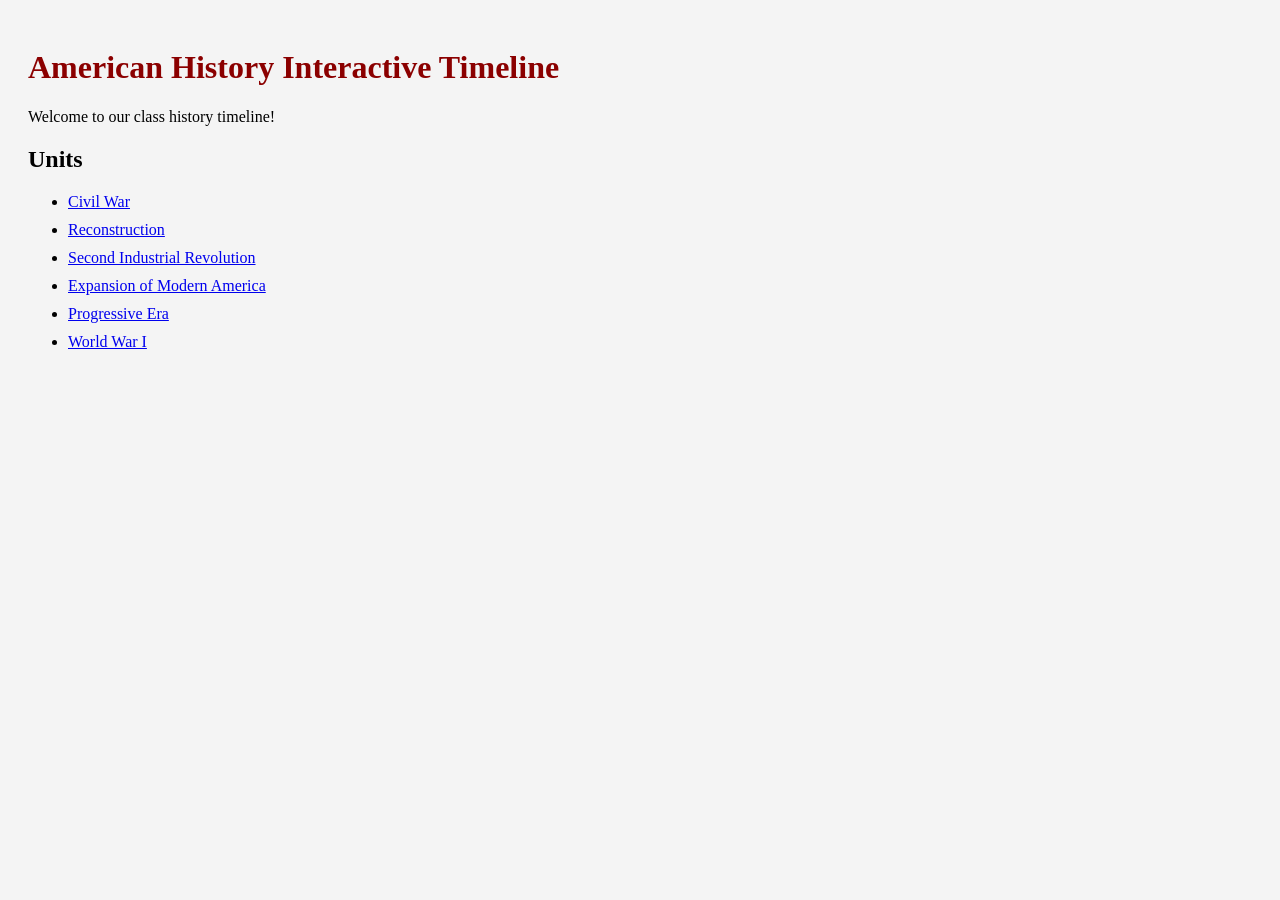
==== index.html @ 5c468af1 "Update index.html" ====
<!DOCTYPE html>
<html>
<head>
    <title>American History Timeline</title>
    <link rel="stylesheet" href="style.css">
</head>

<body>

    <h1>American History Interactive Timeline</h1>

    <p>Welcome to our class history timeline!</p>

    <h2>Units</h2>

    <ul>
        <li><a href="civil-war.html">Civil War</a></li>
        <li><a href="reconstruction.html">Reconstruction</a></li>
        <li><a href="second-industrial-revolution.html">Second Industrial Revolution</a></li>
        <li><a href="expansion-of-modern-america.html">Expansion of Modern America</a></li>
        <li><a href="progressive-era.html">Progressive Era</a></li>
        <li><a href="ww1.html">World War I</a></li>
    </ul>

</body>
</html>
---- style.css ----
body {
    font-family: "Times New Roman";
    background-color: #f4f4f4;
    padding: 20px;
}

h1 {
    color: darkred;
}

li {
    margin-bottom: 10px;
}
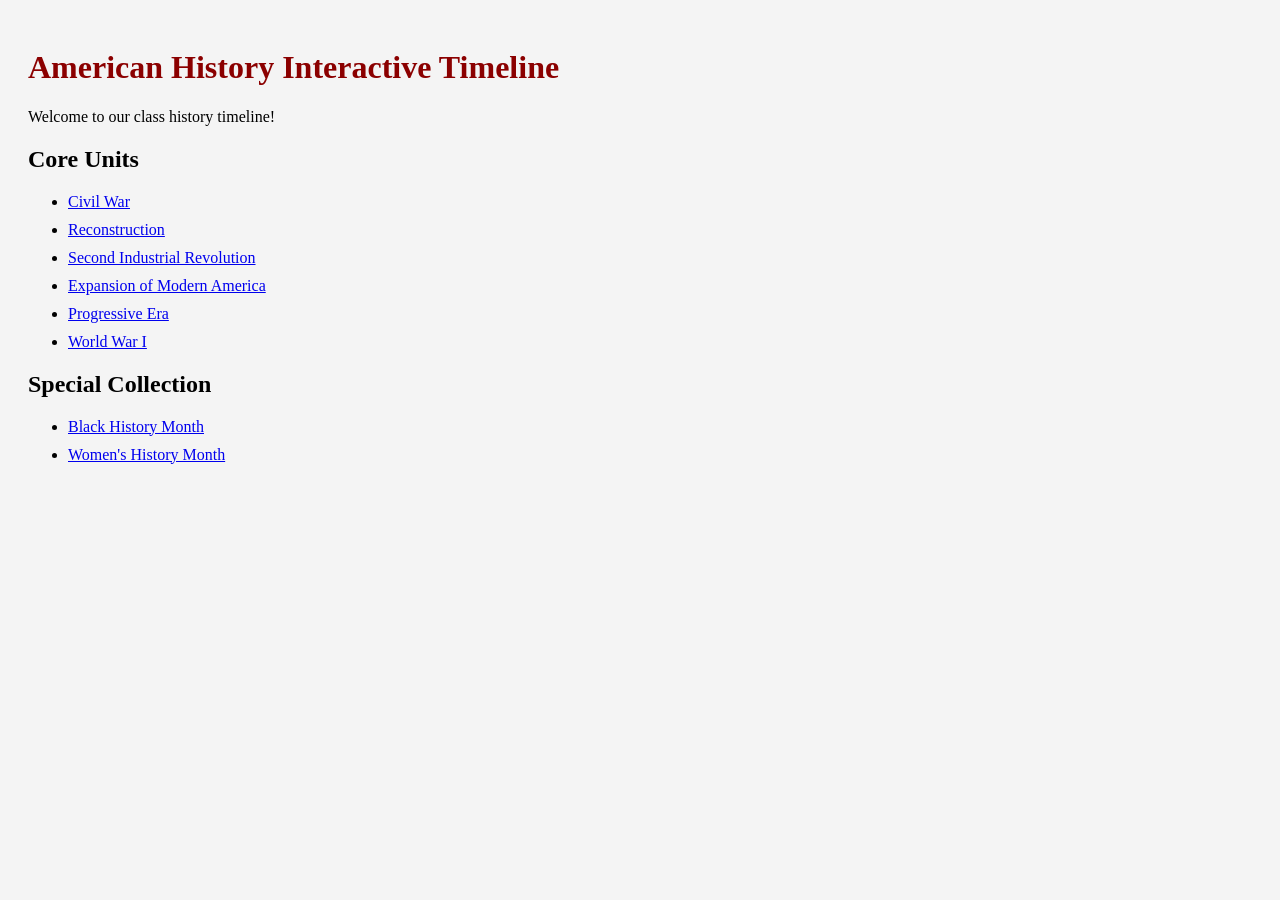
==== commit 77ce89d6: "Update index.html" ====
--- a/index.html
+++ b/index.html
@@ -11,7 +11,7 @@
 
     <p>Welcome to our class history timeline!</p>
 
-    <h2>Units</h2>
+    <h2>Core Units</h2>
 
     <ul>
         <li><a href="civil-war.html">Civil War</a></li>
@@ -22,5 +22,11 @@
         <li><a href="ww1.html">World War I</a></li>
     </ul>
 
+     <h2>Special Collection</h2>
+    
+     <ul>
+        <li><a href="black-history-month.html">Black History Month</a></li>
+         <li><a href="women's-history-month.html">Women's History Month</a></li>
+
 </body>
 </html>
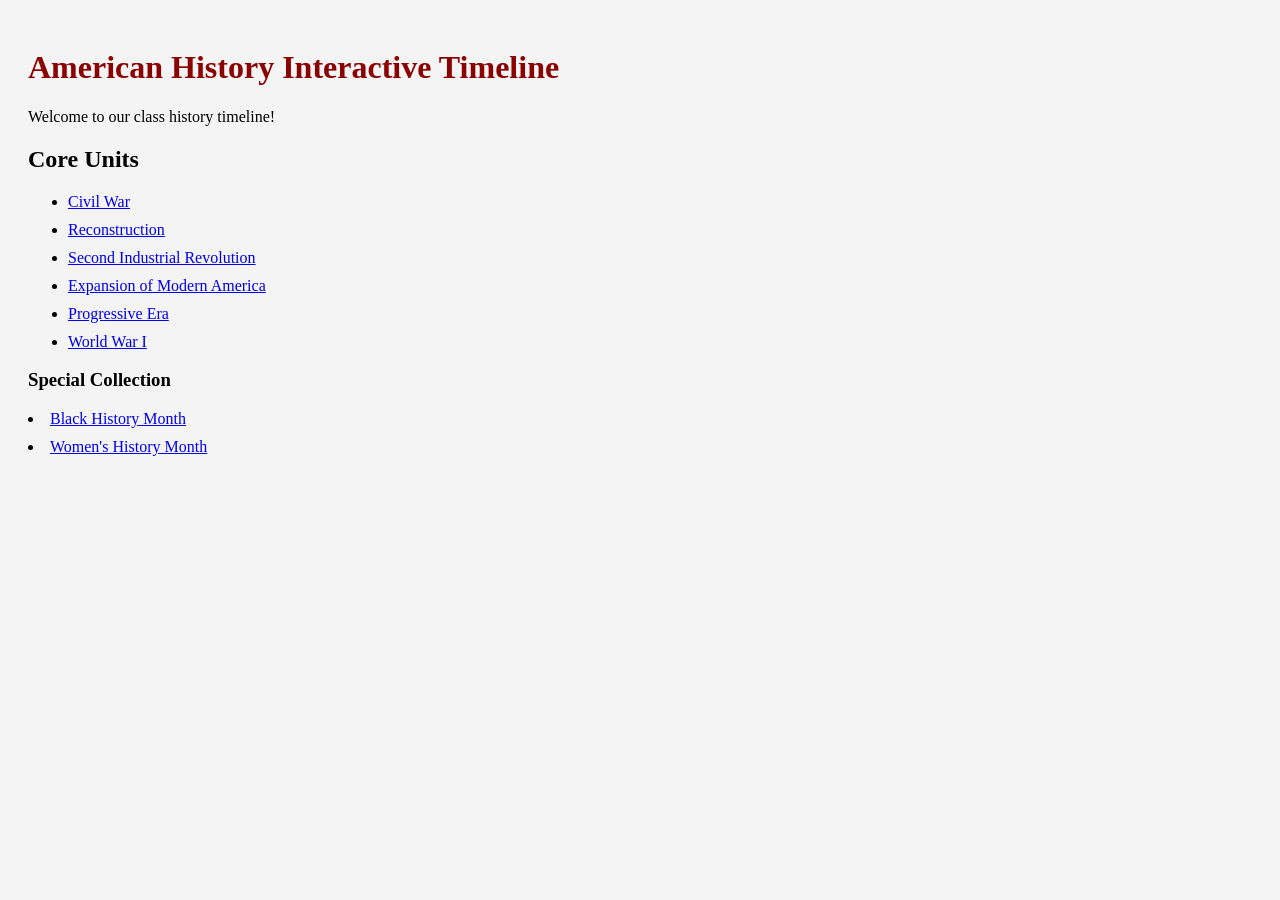
==== commit 3b6ab672: "Update index.html" ====
--- a/index.html
+++ b/index.html
@@ -22,11 +22,12 @@
         <li><a href="ww1.html">World War I</a></li>
     </ul>
 
-     <h2>Special Collection</h2>
+     <h3>Special Collection</h3>
     
-     <ul>
+     <u2>
         <li><a href="black-history-month.html">Black History Month</a></li>
          <li><a href="women's-history-month.html">Women's History Month</a></li>
+    </u2>
 
 </body>
 </html>
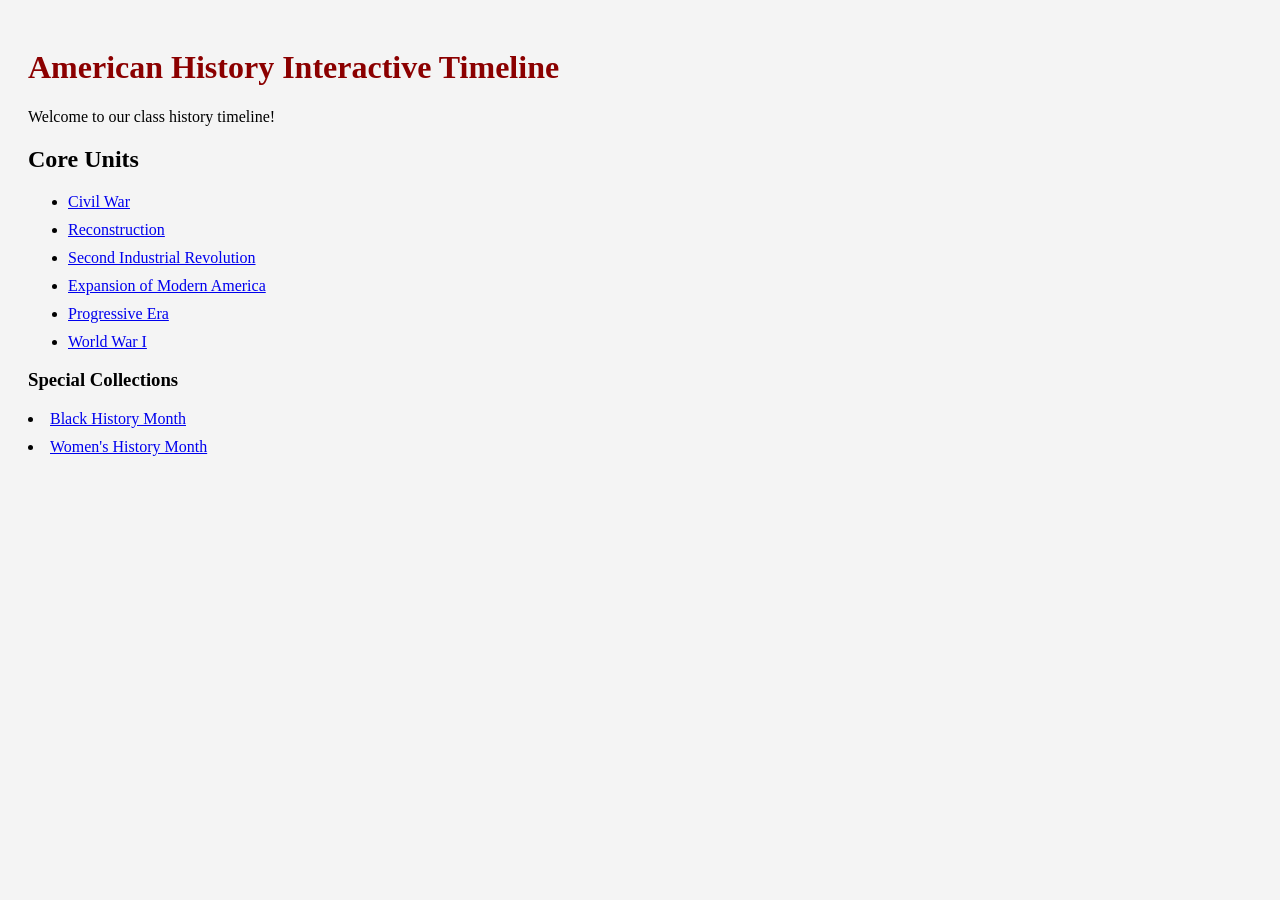
==== commit a0d63e4e: "Update index.html" ====
--- a/index.html
+++ b/index.html
@@ -22,11 +22,11 @@
         <li><a href="ww1.html">World War I</a></li>
     </ul>
 
-     <h3>Special Collection</h3>
+     <h3>Special Collections</h3>
     
      <u2>
         <li><a href="black-history-month.html">Black History Month</a></li>
-         <li><a href="women's-history-month.html">Women's History Month</a></li>
+        <li><a href="women's-history-month.html">Women's History Month</a></li>
     </u2>
 
 </body>
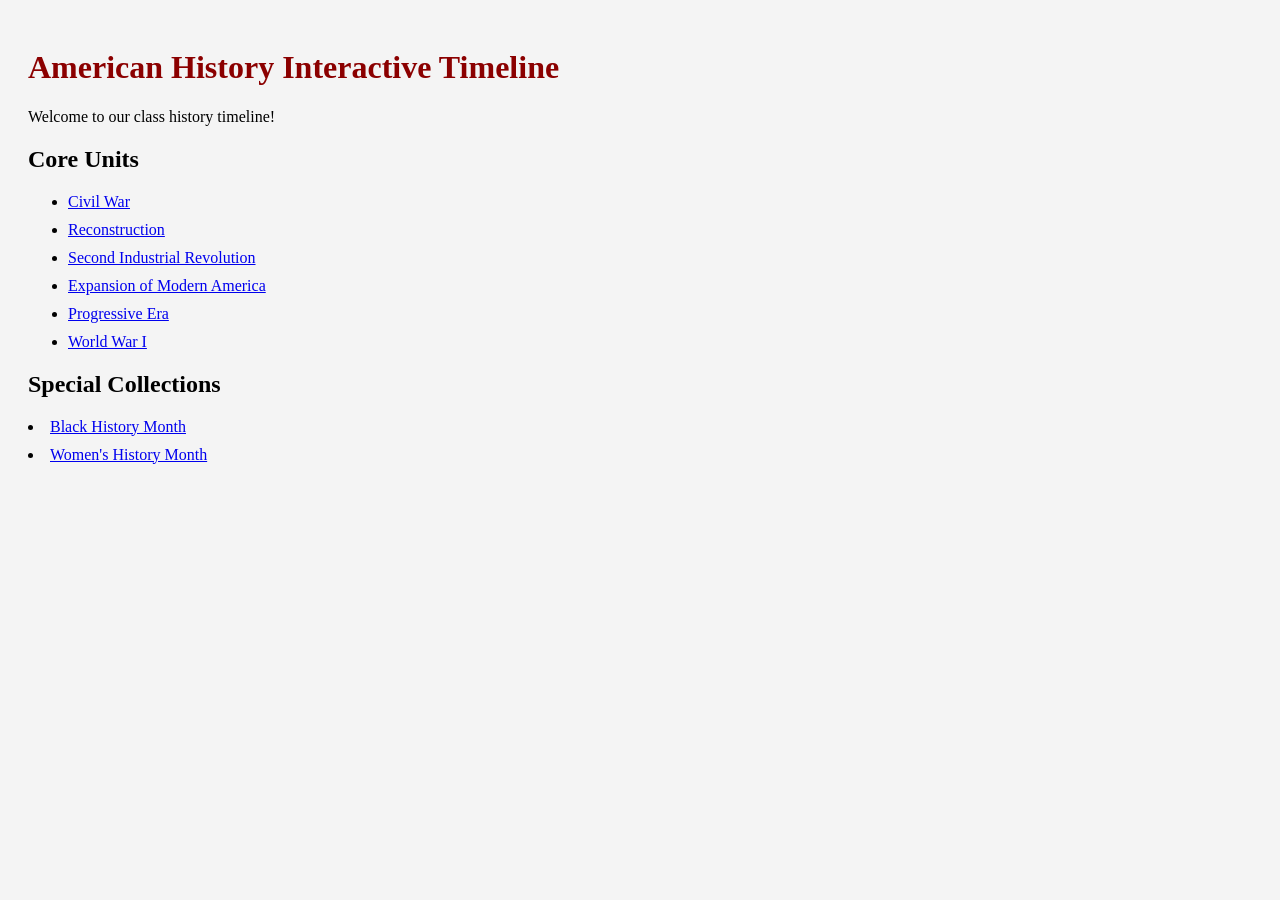
==== commit efefb912: "Update index.html" ====
--- a/index.html
+++ b/index.html
@@ -22,12 +22,12 @@
         <li><a href="ww1.html">World War I</a></li>
     </ul>
 
-     <h3>Special Collections</h3>
+     <h2>Special Collections</h2>
     
-     <u2>
+     <u1>
         <li><a href="black-history-month.html">Black History Month</a></li>
         <li><a href="women's-history-month.html">Women's History Month</a></li>
-    </u2>
+    </u1>
 
 </body>
 </html>
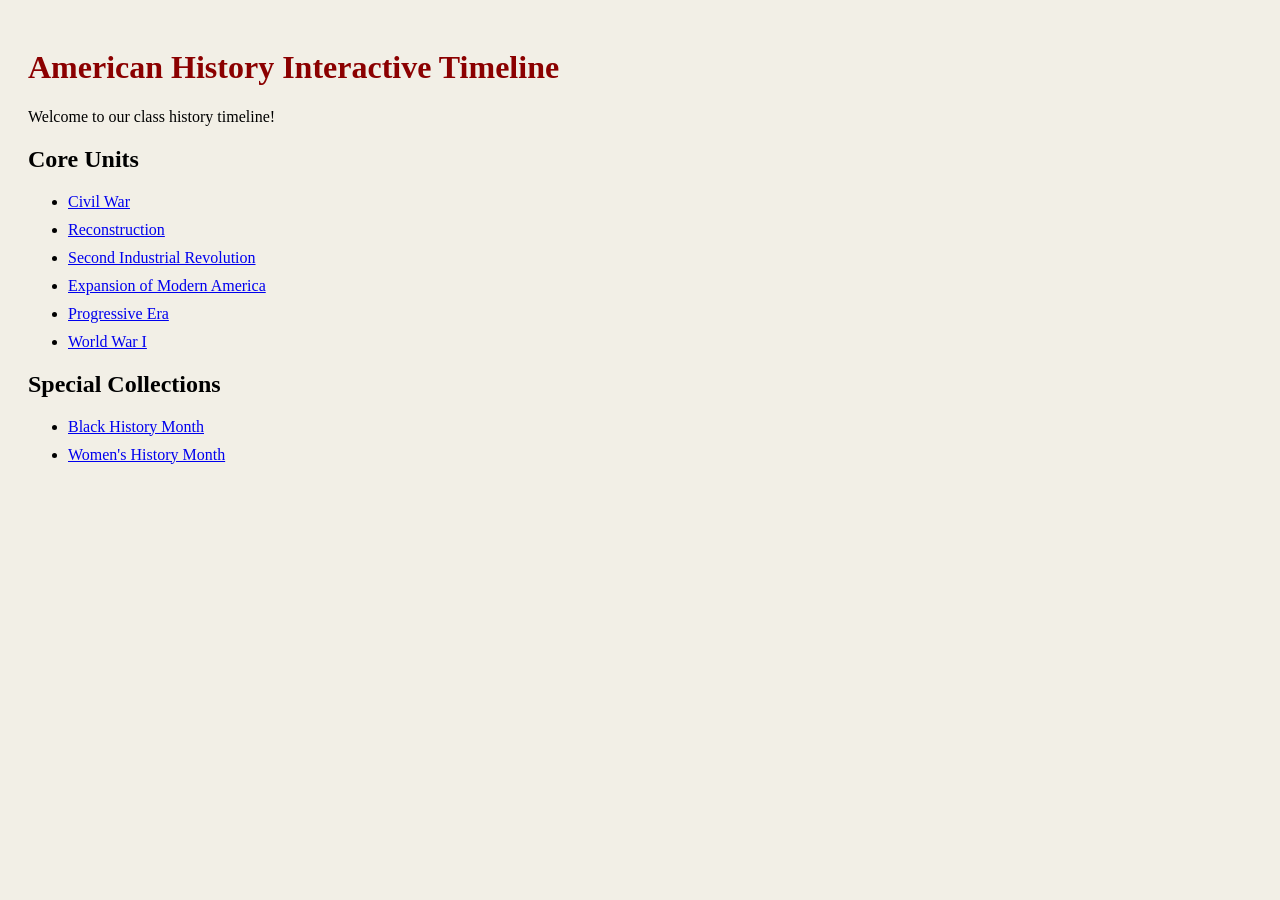
==== commit d5a7c635: "Update index.html" ====
--- a/index.html
+++ b/index.html
@@ -24,10 +24,10 @@
 
      <h2>Special Collections</h2>
     
-     <u1>
+     <ul>
         <li><a href="black-history-month.html">Black History Month</a></li>
         <li><a href="women's-history-month.html">Women's History Month</a></li>
-    </u1>
+    </ul>
 
 </body>
 </html>
--- a/style.css
+++ b/style.css
@@ -1,6 +1,6 @@
 body {
     font-family: "Times New Roman";
-    background-color: #f4f4f4;
+    background-color: #f2efe6;
     padding: 20px;
 }
 
@@ -11,3 +11,15 @@
 li {
     margin-bottom: 10px;
 }
+
+.event-card {
+    background-color: white;
+    padding: 20px;
+    margin-top: 20px;
+    border-radius: 10px;
+    box-shadow: 0px 2px 8px rgba(0,0,0,0.2);
+}
+
+.event-card:hover {
+    transform: scale(1.02);
+}
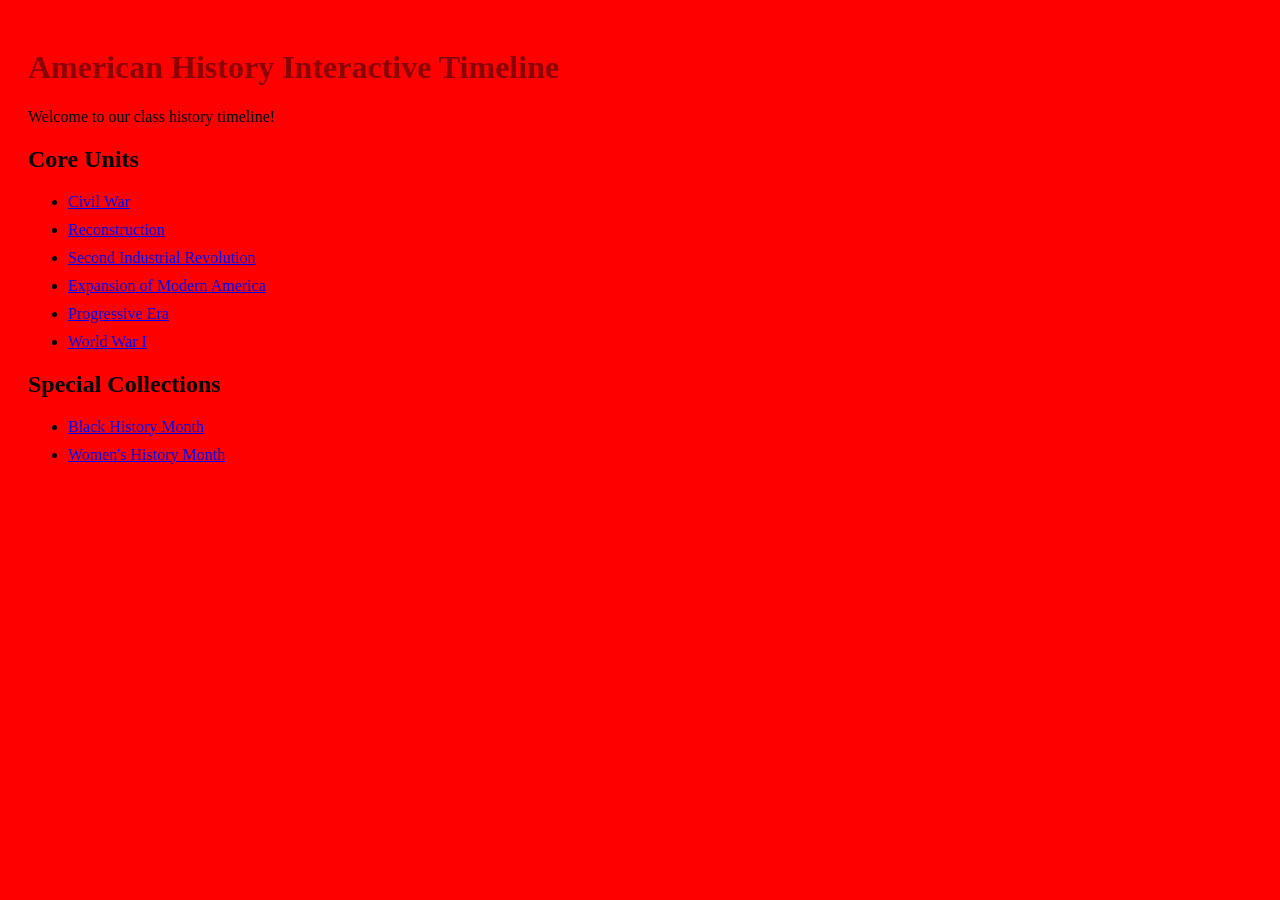
==== commit 79618e11: "Update index.html" ====
--- a/index.html
+++ b/index.html
@@ -26,7 +26,7 @@
     
      <ul>
         <li><a href="black-history-month.html">Black History Month</a></li>
-        <li><a href="women's-history-month.html">Women's History Month</a></li>
+        <li><a href="womens-history-month.html">Women's History Month</a></li>
     </ul>
 
 </body>
--- a/style.css
+++ b/style.css
@@ -1,6 +1,6 @@
 body {
     font-family: "Times New Roman";
-    background-color: #f2efe6;
+    background-color: red;
     padding: 20px;
 }
 
